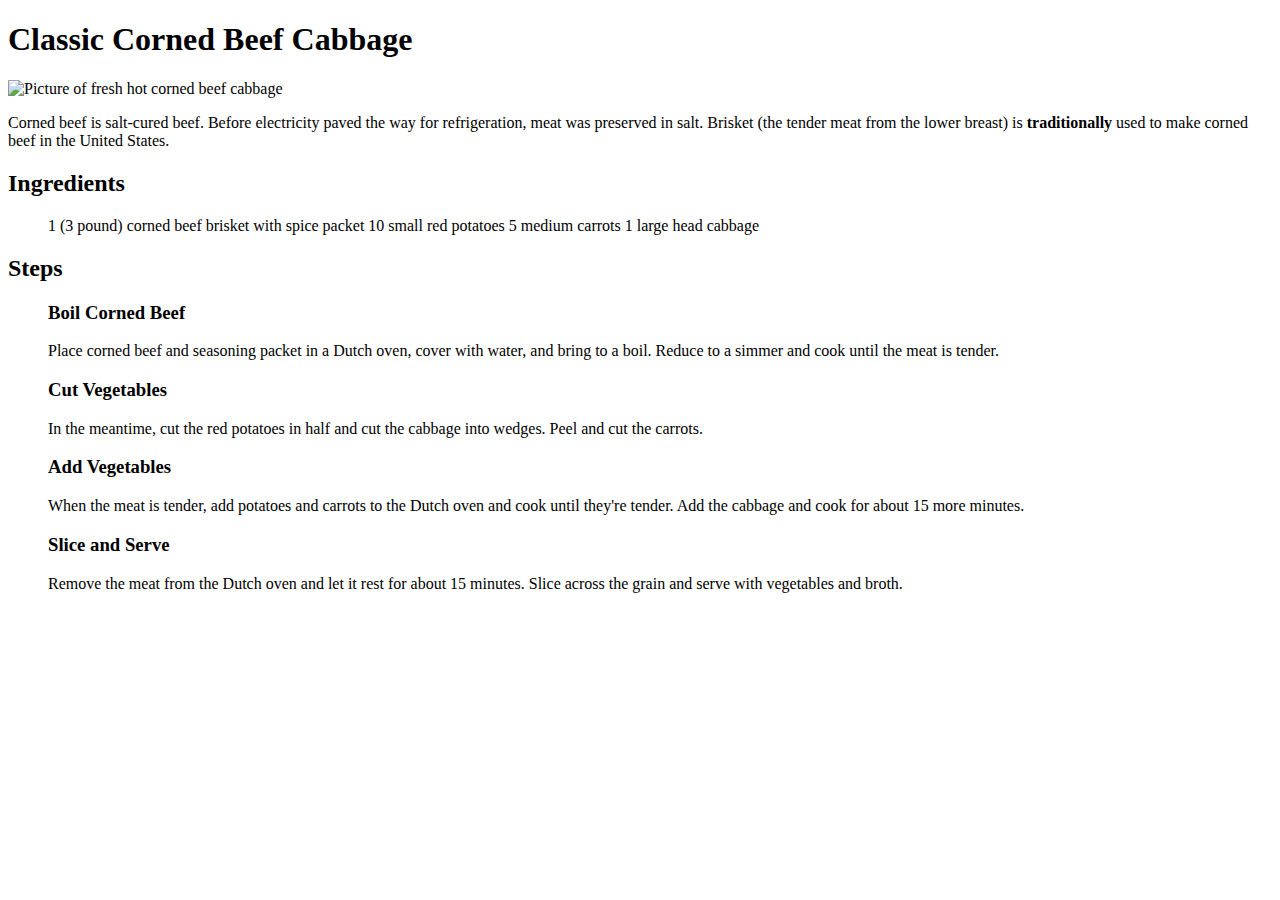
==== recipes/classic-corned-beef-cabbage.html @ 4aee6537 "add ol and ul list, add description of recipe" ====
<!DOCTYPE html>
<html lang="en">
<head>
    <meta charset="UTF-8">
    <meta http-equiv="X-UA-Compatible" content="IE=edge">
    <meta name="viewport" content="width=device-width, initial-scale=1.0">
    <title>Document</title>
</head>
<body>
    <h1>Classic Corned Beef Cabbage</h1>
    <img src="https://www.allrecipes.com/thmb/QsRLg0dz4OBy6jVkCCbrpH7LQbI=/750x0/filters:no_upscale():max_bytes(150000):strip_icc():format(webp)/16310-corned-beef-cabbage-mfs-051-0d8fdf850e3546a9be2a72315763aac9.jpg" alt="Picture of fresh hot corned beef cabbage">
    <p><cm>Corned beef is salt-cured beef</cm>. Before electricity paved the way for <cm>refrigeration</sm>, meat was <cm>preserved</cm> in salt. Brisket (<cm>the tender meat from the lower breast</cm>) is <strong>traditionally</strong> used to make corned beef in the United States.</p>
    <div>
    <h2>Ingredients</h2>
    <ul>
        <ls>1 (3 pound) corned beef brisket with spice packet</ls>
        <ls>10 small red potatoes</ls>
        <ls>5 medium carrots</ls>
        <ls>1 large head cabbage</ls>
    </ul>
    </div>
    <div>
        <h2>Steps</h2>
        <ol>
            <h3>Boil Corned Beef</h3>
            <ls>Place corned beef and seasoning packet in a Dutch oven, cover with water, and bring to a boil. Reduce to a simmer and cook until the meat is tender.</ls>
            <h3>Cut Vegetables</h3>
            <ls>In the meantime, cut the red potatoes in half and cut the cabbage into wedges. Peel and cut the carrots.</ls>
            <h3>Add Vegetables</h3>
            <ls>When the meat is tender, add potatoes and carrots to the Dutch oven and cook until they're tender. Add the cabbage and cook for about 15 more minutes.</ls>
            <h3>Slice and Serve</h3>
            <ls>Remove the meat from the Dutch oven and let it rest for about 15 minutes. Slice across the grain and serve with vegetables and broth.</ls>

        </ol>
    </div>
</body>
</html>
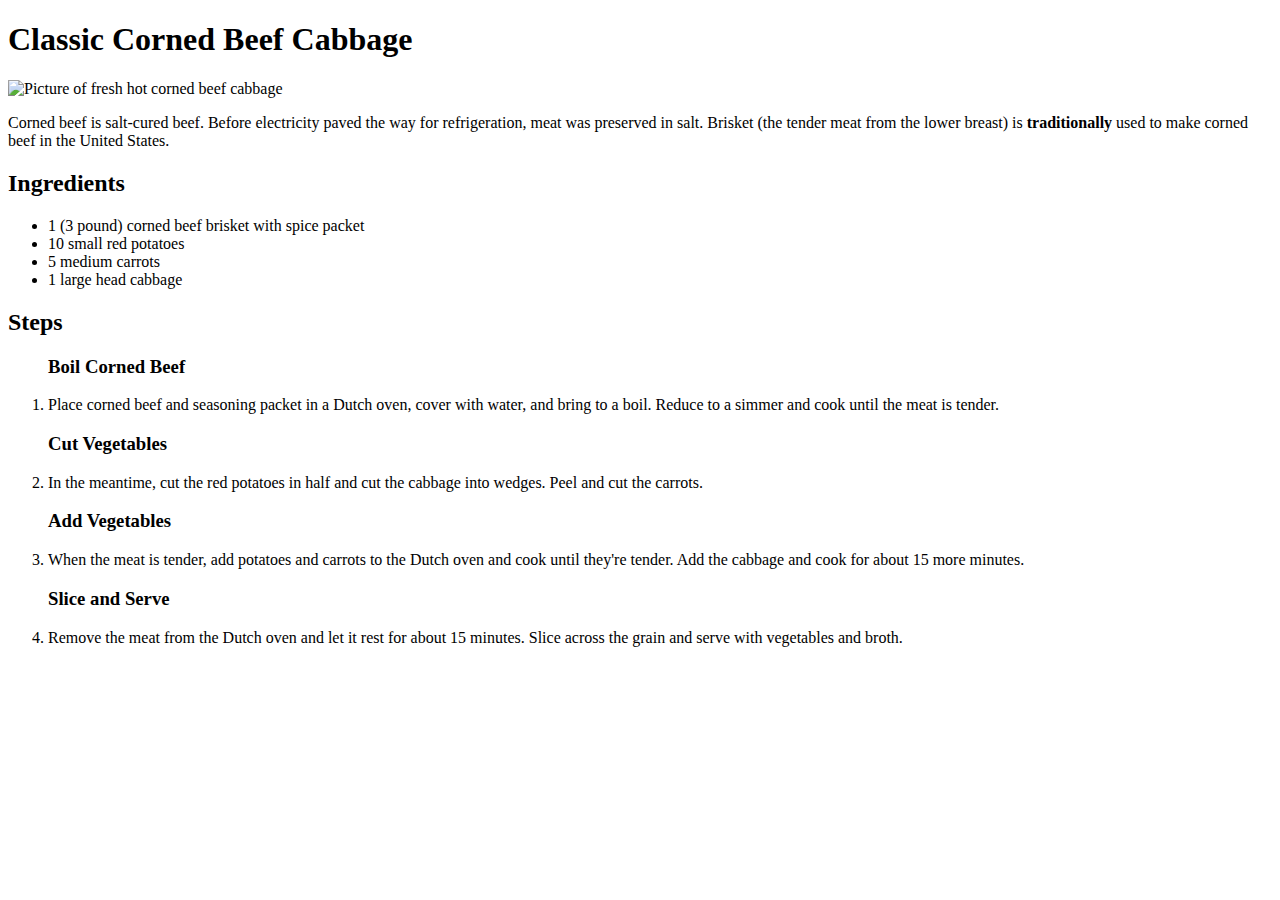
==== commit 838a03a0: "fix ls command to li" ====
--- a/recipes/classic-corned-beef-cabbage.html
+++ b/recipes/classic-corned-beef-cabbage.html
@@ -13,23 +13,23 @@
     <div>
     <h2>Ingredients</h2>
     <ul>
-        <ls>1 (3 pound) corned beef brisket with spice packet</ls>
-        <ls>10 small red potatoes</ls>
-        <ls>5 medium carrots</ls>
-        <ls>1 large head cabbage</ls>
+        <li>1 (3 pound) corned beef brisket with spice packet</li>
+        <li>10 small red potatoes</li>
+        <li>5 medium carrots</li>
+        <li>1 large head cabbage</li>
     </ul>
     </div>
     <div>
         <h2>Steps</h2>
         <ol>
             <h3>Boil Corned Beef</h3>
-            <ls>Place corned beef and seasoning packet in a Dutch oven, cover with water, and bring to a boil. Reduce to a simmer and cook until the meat is tender.</ls>
+            <li>Place corned beef and seasoning packet in a Dutch oven, cover with water, and bring to a boil. Reduce to a simmer and cook until the meat is tender.</li>
             <h3>Cut Vegetables</h3>
-            <ls>In the meantime, cut the red potatoes in half and cut the cabbage into wedges. Peel and cut the carrots.</ls>
+            <li>In the meantime, cut the red potatoes in half and cut the cabbage into wedges. Peel and cut the carrots.</li>
             <h3>Add Vegetables</h3>
-            <ls>When the meat is tender, add potatoes and carrots to the Dutch oven and cook until they're tender. Add the cabbage and cook for about 15 more minutes.</ls>
+            <li>When the meat is tender, add potatoes and carrots to the Dutch oven and cook until they're tender. Add the cabbage and cook for about 15 more minutes.</li>
             <h3>Slice and Serve</h3>
-            <ls>Remove the meat from the Dutch oven and let it rest for about 15 minutes. Slice across the grain and serve with vegetables and broth.</ls>
+            <li>Remove the meat from the Dutch oven and let it rest for about 15 minutes. Slice across the grain and serve with vegetables and broth.</li>
 
         </ol>
     </div>
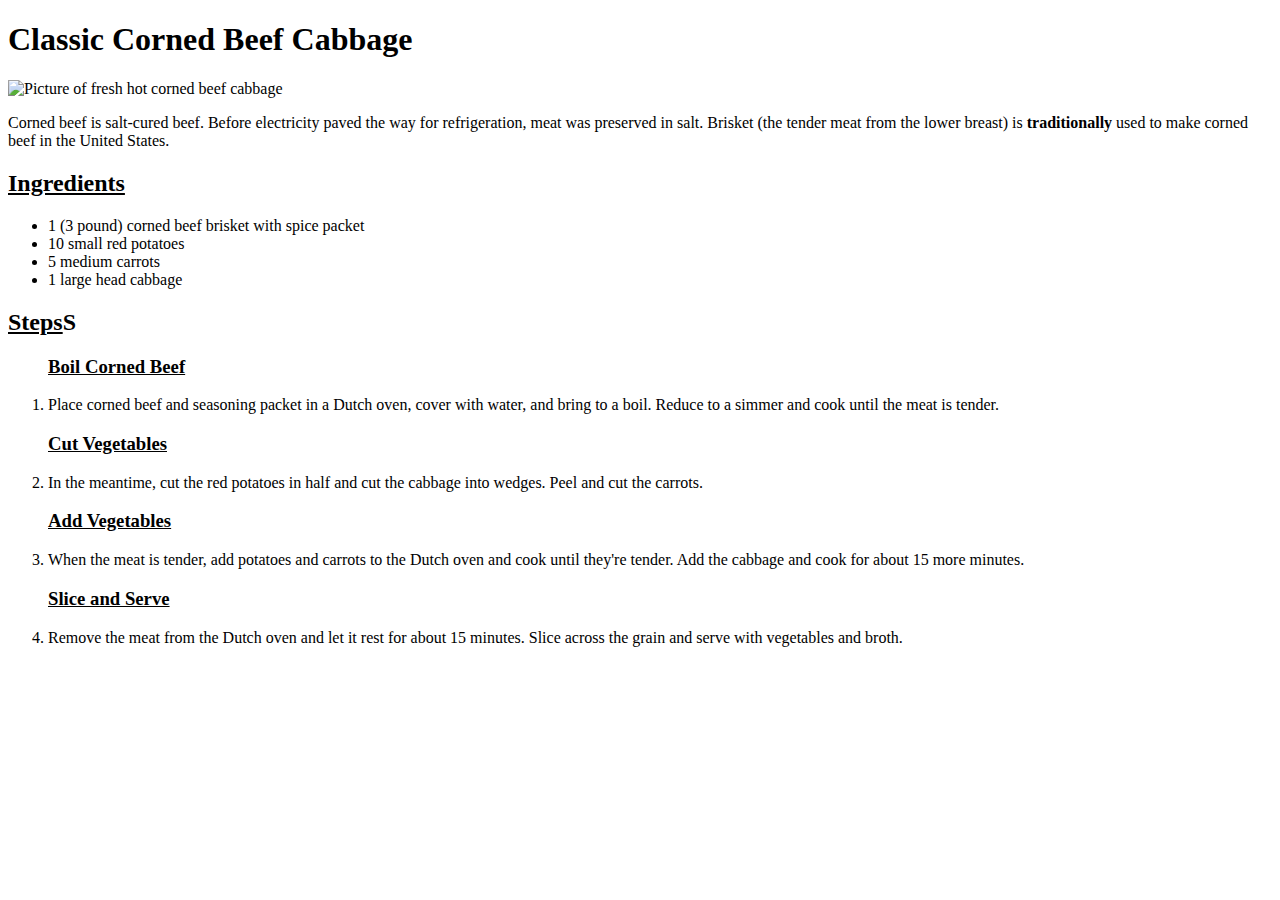
==== commit f6fcbbc2: "add underline" ====
--- a/recipes/classic-corned-beef-cabbage.html
+++ b/recipes/classic-corned-beef-cabbage.html
@@ -4,14 +4,17 @@
     <meta charset="UTF-8">
     <meta http-equiv="X-UA-Compatible" content="IE=edge">
     <meta name="viewport" content="width=device-width, initial-scale=1.0">
-    <title>Document</title>
+    <link rel="stylesheet" href="/home/dylanmc7777/Desktop/repos/odin-recipes/recipes/corned-beef.css">
+    <title>Classic Corned Beef Cabbage</title>
 </head>
 <body>
     <h1>Classic Corned Beef Cabbage</h1>
-    <img src="https://www.allrecipes.com/thmb/QsRLg0dz4OBy6jVkCCbrpH7LQbI=/750x0/filters:no_upscale():max_bytes(150000):strip_icc():format(webp)/16310-corned-beef-cabbage-mfs-051-0d8fdf850e3546a9be2a72315763aac9.jpg" alt="Picture of fresh hot corned beef cabbage">
+    <div class="picture"><img src="https://www.allrecipes.com/thmb/QsRLg0dz4OBy6jVkCCbrpH7LQbI=/750x0/filters:no_upscale():max_bytes(150000):strip_icc():format(webp)/16310-corned-beef-cabbage-mfs-051-0d8fdf850e3546a9be2a72315763aac9.jpg" alt="Picture of fresh hot corned beef cabbage"></div>
     <p><cm>Corned beef is salt-cured beef</cm>. Before electricity paved the way for <cm>refrigeration</sm>, meat was <cm>preserved</cm> in salt. Brisket (<cm>the tender meat from the lower breast</cm>) is <strong>traditionally</strong> used to make corned beef in the United States.</p>
+
+    
+    <h2><u>Ingredients</u></h2>
     <div>
-    <h2>Ingredients</h2>
     <ul>
         <li>1 (3 pound) corned beef brisket with spice packet</li>
         <li>10 small red potatoes</li>
@@ -20,15 +23,16 @@
     </ul>
     </div>
     <div>
-        <h2>Steps</h2>
+        <h2><u>Steps</u>S</h2>
+        <div>
         <ol>
-            <h3>Boil Corned Beef</h3>
+            <h3><u>Boil Corned Beef</u></h3>
             <li>Place corned beef and seasoning packet in a Dutch oven, cover with water, and bring to a boil. Reduce to a simmer and cook until the meat is tender.</li>
-            <h3>Cut Vegetables</h3>
+            <h3><u>Cut Vegetables</u></h3>
             <li>In the meantime, cut the red potatoes in half and cut the cabbage into wedges. Peel and cut the carrots.</li>
-            <h3>Add Vegetables</h3>
+            <h3><u>Add Vegetables</u></h3>
             <li>When the meat is tender, add potatoes and carrots to the Dutch oven and cook until they're tender. Add the cabbage and cook for about 15 more minutes.</li>
-            <h3>Slice and Serve</h3>
+            <h3><u>Slice and Serve</u></h3>
             <li>Remove the meat from the Dutch oven and let it rest for about 15 minutes. Slice across the grain and serve with vegetables and broth.</li>
 
         </ol>
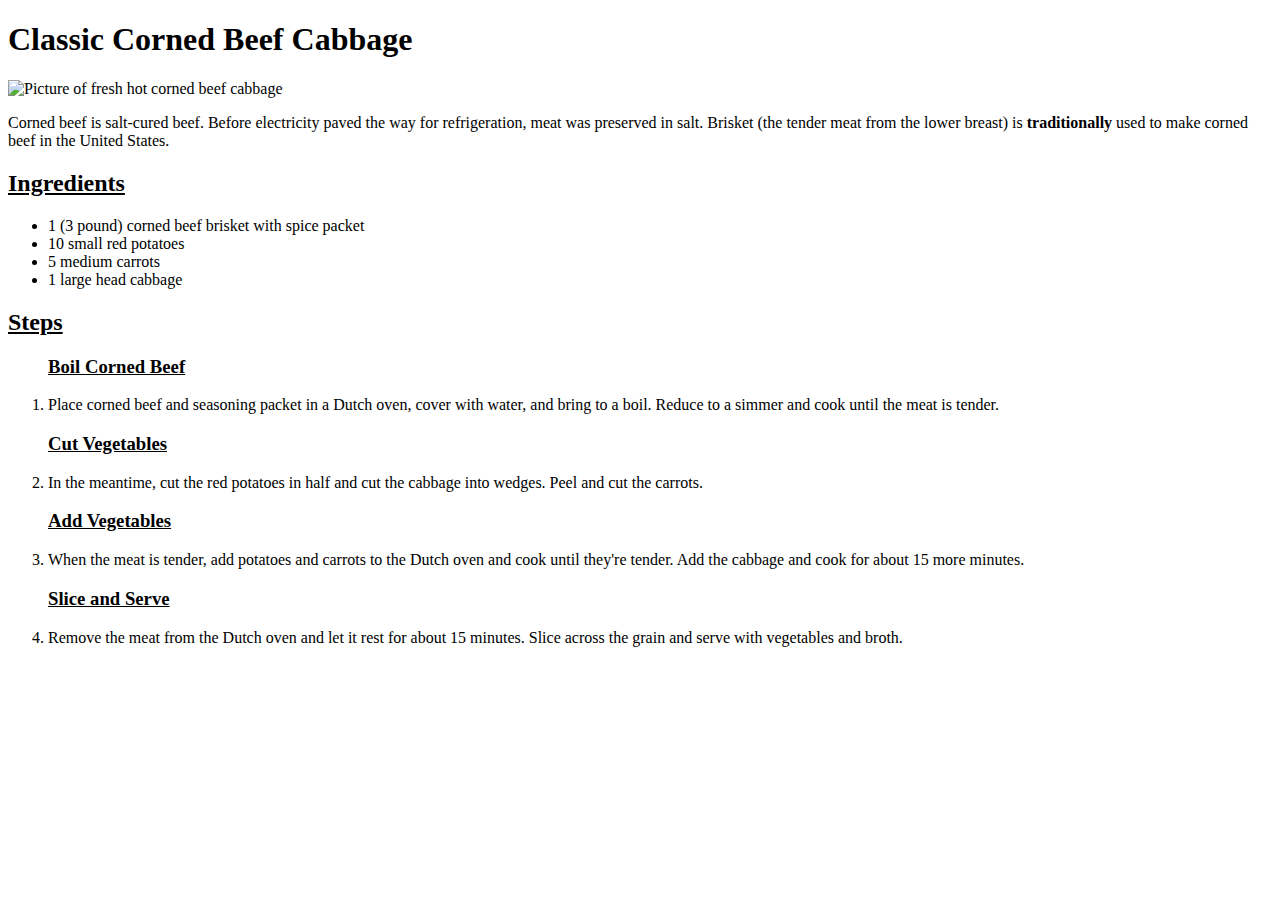
==== commit 55e87ce5: "final commit" ====
--- a/recipes/classic-corned-beef-cabbage.html
+++ b/recipes/classic-corned-beef-cabbage.html
@@ -23,7 +23,7 @@
     </ul>
     </div>
     <div>
-        <h2><u>Steps</u>S</h2>
+        <h2><u>Steps</u></h2>
         <div>
         <ol>
             <h3><u>Boil Corned Beef</u></h3>
